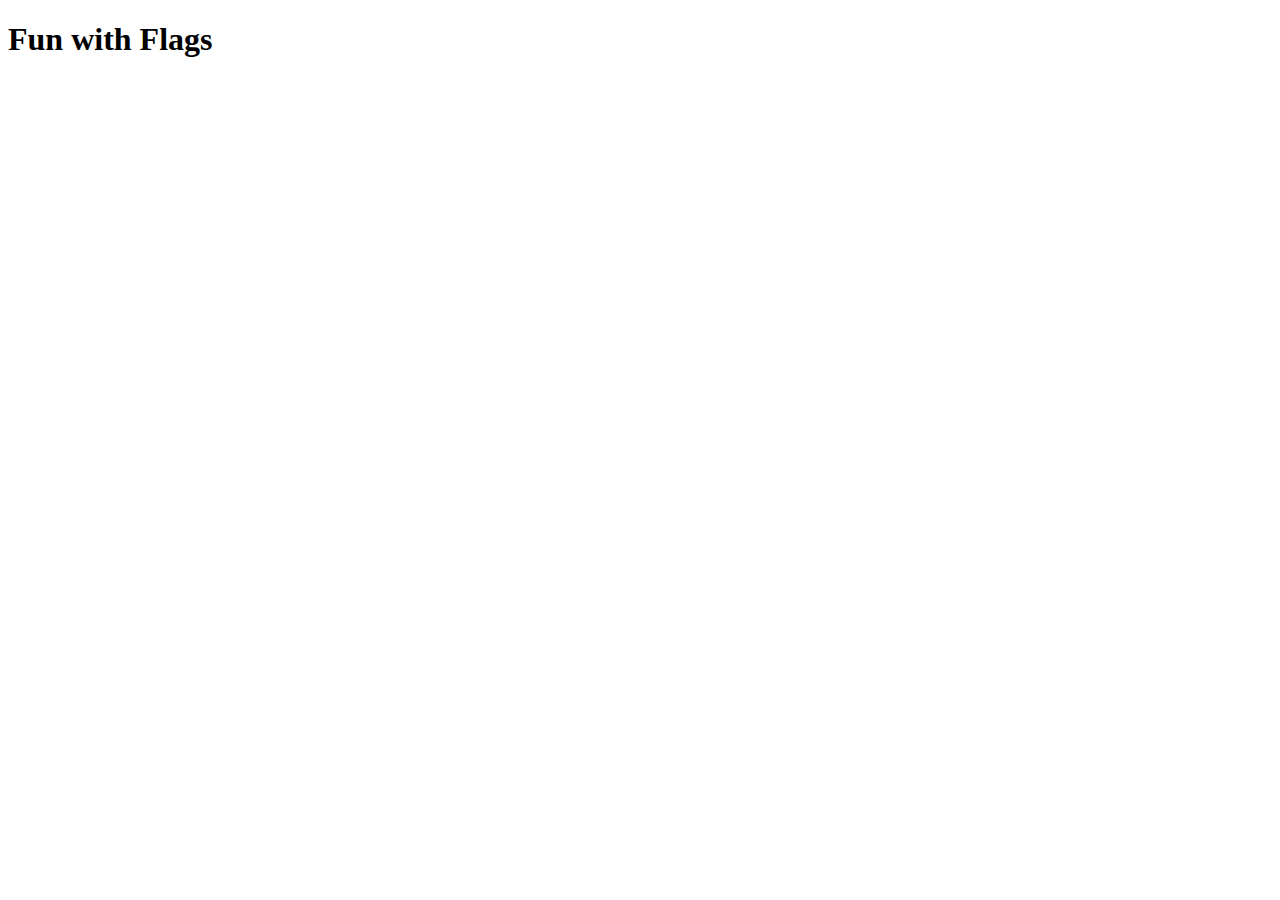
==== fun-with-flags.html @ fc9bbade "added in new flags html" ====
<!DOCTYPE html>
<html lang="en">
  <head>
    <meta charset="UTF-8" />
    <meta http-equiv="X-UA-Compatible" content="IE=edge" />
    <meta name="viewport" content="width=device-width, initial-scale=1.0" />
    <title>Fun with Flags</title>
    <link rel = "stylesheet" href = "fun-with-flags.css">
  </head>
  <body>
    <h1>Fun with Flags</h1>
    <div class= "Germanflag">
    <div class="Germantop"></div>
    <div class="Germanmid"></div>
    <div class="Germanbotm"></div>
  </div>
<br>
  <div class= "Frenchflag">
    <div class="Frenchtop"></div>
    <div class="Frenchmid"></div>
    <div class="Frenchbotm"></div>
  </div>



  </body>
</html>
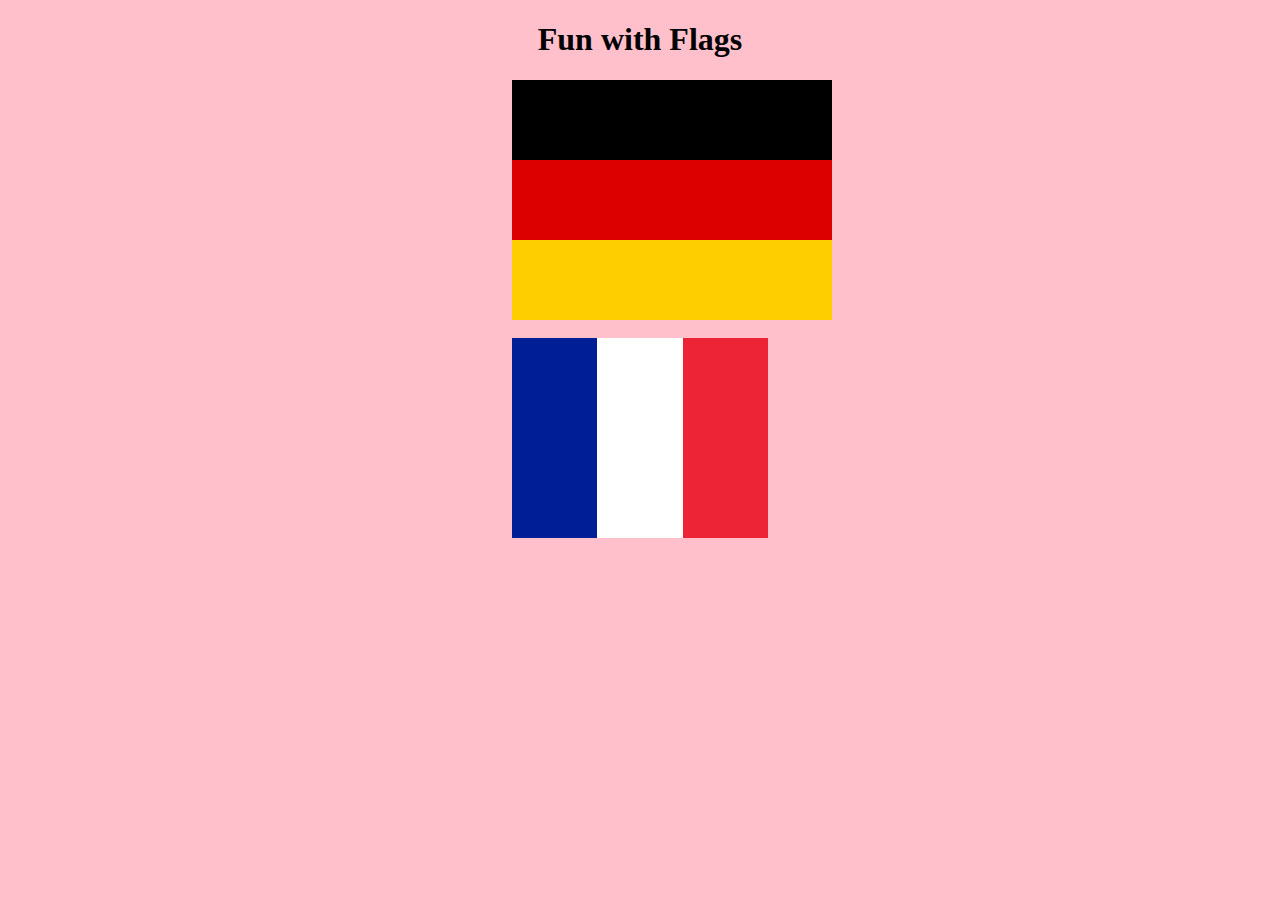
==== commit 12e5bc87: "flag page updated with correct colours" ====
--- a/fun-with-flags.html
+++ b/fun-with-flags.html
@@ -5,23 +5,20 @@
     <meta http-equiv="X-UA-Compatible" content="IE=edge" />
     <meta name="viewport" content="width=device-width, initial-scale=1.0" />
     <title>Fun with Flags</title>
-    <link rel = "stylesheet" href = "fun-with-flags.css">
+    <link rel="stylesheet" href="fun-with-flags.css" />
   </head>
   <body>
     <h1>Fun with Flags</h1>
-    <div class= "Germanflag">
-    <div class="Germantop"></div>
-    <div class="Germanmid"></div>
-    <div class="Germanbotm"></div>
-  </div>
-<br>
-  <div class= "Frenchflag">
-    <div class="Frenchtop"></div>
-    <div class="Frenchmid"></div>
-    <div class="Frenchbotm"></div>
-  </div>
-
-
-
+    <div class="Germanflag">
+      <div class="Germantop"></div>
+      <div class="Germanmid"></div>
+      <div class="Germanbotm"></div>
+    </div>
+    <br />
+    <div class="Frenchflag">
+      <div class="Frenchtop"></div>
+      <div class="Frenchmid"></div>
+      <div class="Frenchbotm"></div>
+    </div>
   </body>
 </html>
--- a/fun-with-flags.css
+++ b/fun-with-flags.css
@@ -0,0 +1,86 @@
+body {
+  background-color: pink;
+  margin-left: 40%;
+  margin-right: 40%;
+}
+
+h1 {
+  text-align: center;
+}
+
+.Germantop {
+  background-color: black;
+  width: 320px;
+  height: 80px;
+}
+
+.Germanmid {
+  background-color: #dd0000;
+  width: 320px;
+  height: 80px;
+}
+
+.Germanbotm {
+  background-color: #ffce00;
+  width: 320px;
+  height: 80px;
+}
+
+.Frenchtop {
+  background-color: #ed2436;
+  width: 320px;
+  height: 200px;
+}
+
+.Frenchmid {
+  background-color: #ffffff;
+  width: 320px;
+  height: 200px;
+}
+
+.Frenchbotm {
+  background-color: #001e96;
+  width: 320px;
+  height: 200px;
+}
+
+.Frenchflag {
+  display: flex;
+  flex-direction: row-reverse;
+}
+
+.Germanflag:hover .Germantop {
+  background-color: #ce253c;
+  width: 320px;
+  height: 80px;
+}
+
+.Germanflag:hover .Germanmid {
+  background-color: #ffff;
+  width: 320px;
+  height: 80px;
+}
+
+.Germanflag:hover .Germanbotm {
+  background-color: #41704c;
+  width: 320px;
+  height: 80px;
+}
+
+.Frenchflag:hover .Frenchtop {
+  background-color: #ff893c;
+  width: 320px;
+  height: 200px;
+}
+
+.Frenchflag:hover .Frenchmid {
+  background-color: #ffffff;
+  width: 320px;
+  height: 200px;
+}
+
+.Frenchflag:hover .Frenchbotm {
+  background-color: #0e9c62;
+  width: 320px;
+  height: 200px;
+}
